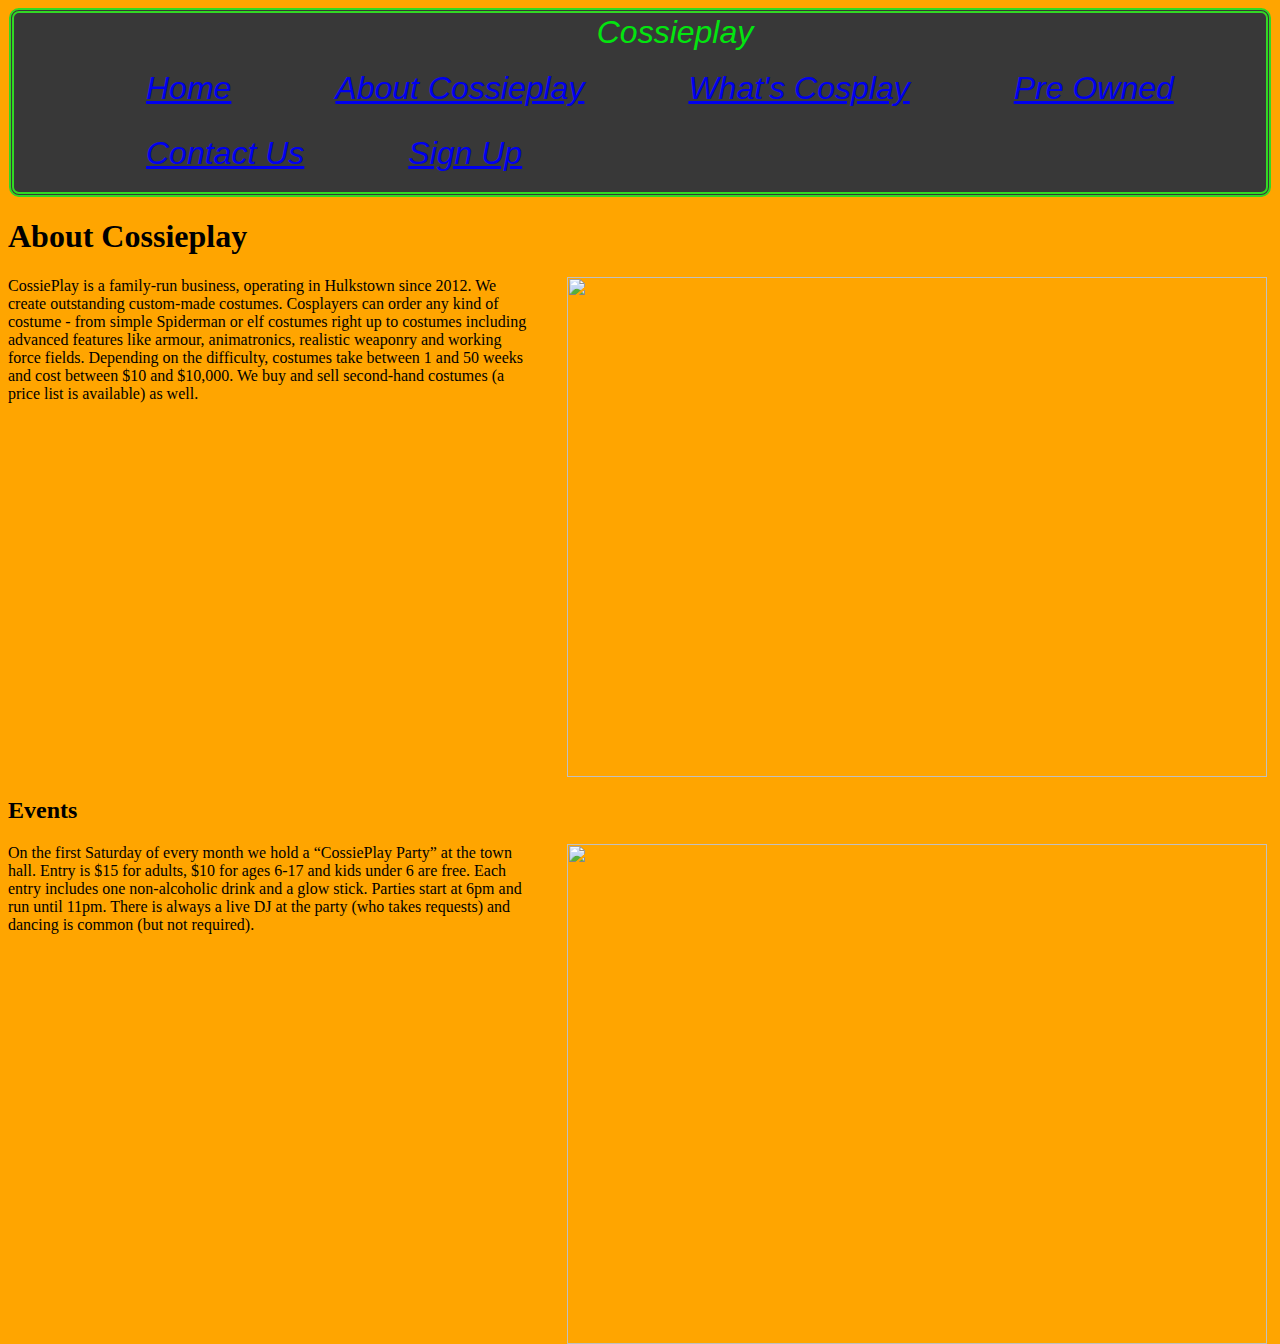
==== cossieplay website/about-cossieplay.html @ c479ff50 "Added files via upload" ====
<!doctype html>
<html>
<head>
<meta charset="utf-8">
<title>about-cossieplay</title>
<link href="mainstyles.css" rel="stylesheet" type="text/css">
</head>
<header><strong>Cossieplay</strong>
 <ul>
  <li> <a href="index.html"><div>Home</div></a></li>
  <li><a href="about-cossieplay.html"><div>About Cossieplay</div></a></li>
  <li><a href="whats-cosplay.html"><div>What's Cosplay</div></a></li>
  <li><a href="second-hand-custumes.html"><div>Pre Owned</div></a></li>
  <li><a href="contact-us.html"><div>Contact Us</div></a></li>
  <li><a href="sign-up.html"><div>Sign Up</div></a></li>
 </ul>
</header>
<body>
<h1>About Cossieplay</h1>
<img src="images/book-fair-678264_1280.jpg" alt="" width="700" height="500" class="imgright"/>
<p>
CossiePlay is a family-run business, operating in Hulkstown since 2012. We create outstanding custom-made costumes. Cosplayers can order any kind of costume - from simple Spiderman or elf costumes right up to costumes including advanced features like armour, animatronics, realistic weaponry and working force fields. Depending on the difficulty, costumes take between 1 and 50 weeks and cost between $10 and $10,000.
We buy and sell second-hand costumes (a price list is available) as well.</p>
<div class="clearall"></div>
<h2> Events </h2>
<img src="images/party-1506740-640x480.jpg" alt="" width="700" height="500" class="imgright"/>
<p>On the first Saturday of every month we hold a “CossiePlay Party” at the town hall. Entry is $15 for adults, $10 for ages 6-17 and kids under 6 are free. Each entry includes one non-alcoholic drink and a glow stick. Parties start at 6pm and run until 11pm. There is always a live DJ at the party (who takes requests) and dancing is common (but not required).
</p>
</body>
</html>
---- cossieplay website/mainstyles.css ----
header {
	border: thick double #32D924;
	margin-bottom: 1px;
	padding-top: 1px;
	padding-bottom: 1px;
	padding-left: 1px;
	padding-right: 1px;
	margin-top: 1px;
	margin-left: 1px;
	margin-right: 1px;
	color: #03E50F;
	text-align: center;
	font-weight: 100;
	font-size: 200%;
	border-bottom-left-radius: 150px;
	border-bottom-right-radius: 150px;
	background-color: #383838;
	border-radius: 10px;
	float: none;
	overflow-x: hidden;
	overflow-y: hidden;
	visibility: inherit;
	-webkit-box-sizing: border-box;
	-moz-box-sizing: border-box;
	box-sizing: border-box;
	font-family: "Gill Sans", "Gill Sans MT", "Myriad Pro", "DejaVu Sans Condensed", Helvetica, Arial, sans-serif;
	font-style: oblique;
	text-indent: 70px;
}
ul {
	list-style-type: none;
	margin: 5px;
	overflow: hidden;
	top: 0;
	left: 0;
	color: #DB1B1E;
}
li {
	float: left;
	border-right: 2px solid #383838;
	padding: 14px 16px;
}
#nav li a:hover {
	color: white;
}
body {
	background-color: orange;
}

.imgright {
	float: right;
	margin-top: 0px;
	margin-left: 20px;
	margin-right: 5px;
	padding-top: 0px;
	padding-left: 20px;
}
.clearall {
	clear:both;
}
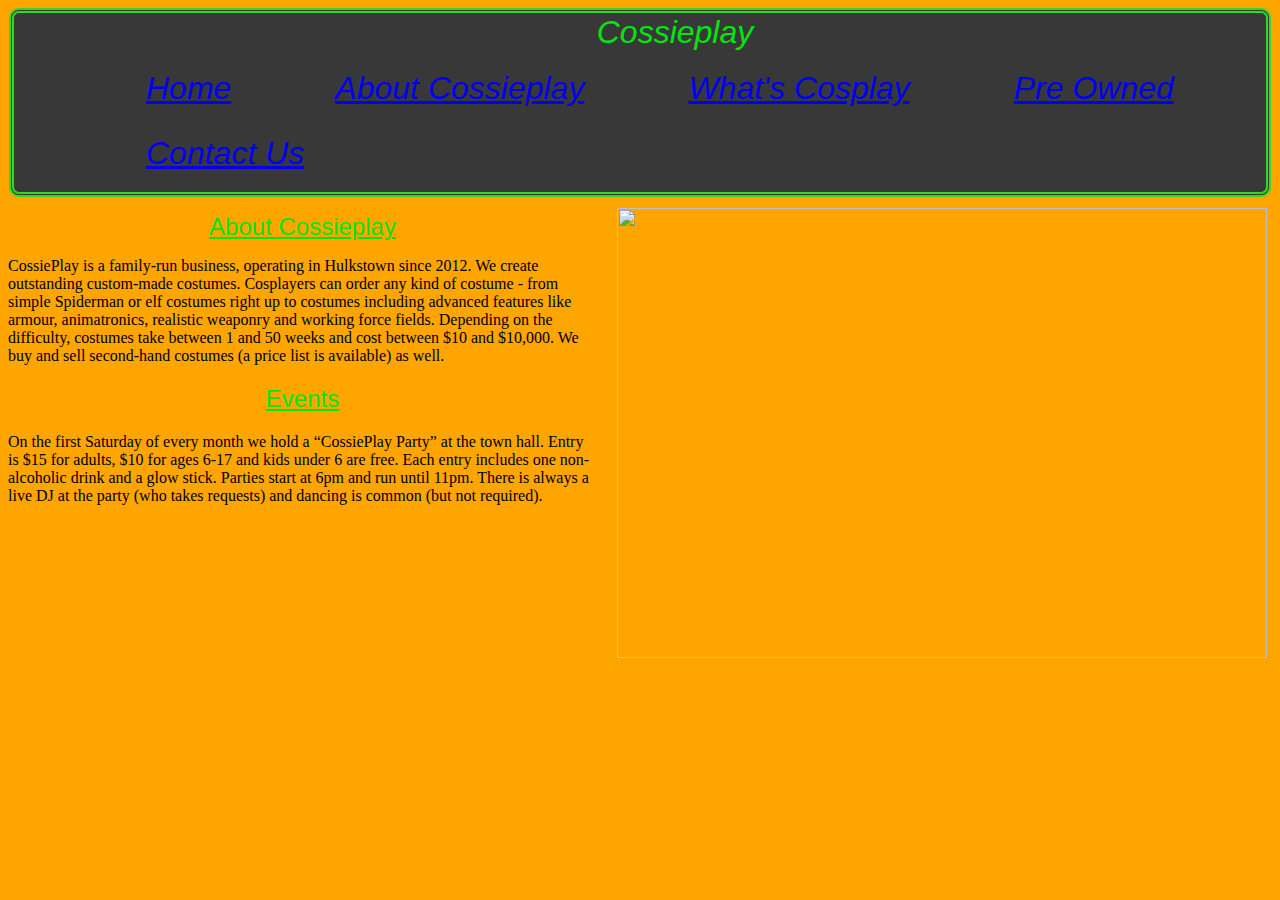
==== commit f4553420: "Added files via upload" ====
--- a/cossieplay website/about-cossieplay.html
+++ b/cossieplay website/about-cossieplay.html
@@ -2,28 +2,29 @@
 <html>
 <head>
 <meta charset="utf-8">
-<title>about-cossieplay</title>
+<title>about cossieplay</title>
 <link href="mainstyles.css" rel="stylesheet" type="text/css">
 </head>
 <header><strong>Cossieplay</strong>
+ <div id="nav">
  <ul>
   <li> <a href="index.html"><div>Home</div></a></li>
   <li><a href="about-cossieplay.html"><div>About Cossieplay</div></a></li>
   <li><a href="whats-cosplay.html"><div>What's Cosplay</div></a></li>
   <li><a href="second-hand-custumes.html"><div>Pre Owned</div></a></li>
   <li><a href="contact-us.html"><div>Contact Us</div></a></li>
-  <li><a href="sign-up.html"><div>Sign Up</div></a></li>
  </ul>
+ </div>
 </header>
 <body>
-<h1>About Cossieplay</h1>
-<img src="images/book-fair-678264_1280.jpg" alt="" width="700" height="500" class="imgright"/>
+<img src="images/book-fair-678264_1280.jpg" alt="" width="650" height="450" class="imgright"/>
+<h1 class="h7">About Cossieplay</h1>
+
 <p>
 CossiePlay is a family-run business, operating in Hulkstown since 2012. We create outstanding custom-made costumes. Cosplayers can order any kind of costume - from simple Spiderman or elf costumes right up to costumes including advanced features like armour, animatronics, realistic weaponry and working force fields. Depending on the difficulty, costumes take between 1 and 50 weeks and cost between $10 and $10,000.
 We buy and sell second-hand costumes (a price list is available) as well.</p>
-<div class="clearall"></div>
-<h2> Events </h2>
-<img src="images/party-1506740-640x480.jpg" alt="" width="700" height="500" class="imgright"/>
+
+<h2 class="h7"> Events </h2>
 <p>On the first Saturday of every month we hold a “CossiePlay Party” at the town hall. Entry is $15 for adults, $10 for ages 6-17 and kids under 6 are free. Each entry includes one non-alcoholic drink and a glow stick. Parties start at 6pm and run until 11pm. There is always a live DJ at the party (who takes requests) and dancing is common (but not required).
 </p>
 </body>
--- a/cossieplay website/mainstyles.css
+++ b/cossieplay website/mainstyles.css
@@ -27,7 +27,7 @@
 	font-style: oblique;
 	text-indent: 70px;
 }
-ul {
+#nav ul {
 	list-style-type: none;
 	margin: 5px;
 	overflow: hidden;
@@ -35,7 +35,7 @@
 	left: 0;
 	color: #DB1B1E;
 }
-li {
+#nav li {
 	float: left;
 	border-right: 2px solid #383838;
 	padding: 14px 16px;
@@ -47,15 +47,104 @@
 	background-color: orange;
 }
 
+.imgleft {
+	float:left;
+	margin-top: 10px;
+	margin-left: 5px;
+	margin-right: 5px;
+	padding-top: 0px;
+	padding-left: px;
+}
+	
 .imgright {
 	float: right;
-	margin-top: 0px;
-	margin-left: 20px;
+	margin-top: 10px;
+	margin-left: 5px;
 	margin-right: 5px;
 	padding-top: 0px;
-	padding-left: 20px;
+	padding-left: 15px;
 }
 .clearall {
 	clear:both;
 }
+.call {
+	animation: running;
+	float: none;
+	color: #002CFF;
+	font-family: Cambria, "Hoefler Text", "Liberation Serif", Times, "Times New Roman", serif;
+	font-style: oblique;
+	font-weight: bolder;
+	font-size: xx-large;
+	border: thick solid #FD0004;
+	border-collapse: collapse;
+	padding-top: 0px;
+	text-align: center;
+	background-color: #FF0004;
+	margin-right: 1050px;
+	margin-top: 10px;
+	margin-left: 150px;
+}
+.h1 {
+	font-weight: 400;
+	color: #03E50F;
+	font-family:"Gill Sans", "Gill Sans MT", "Myriad Pro", "DejaVu Sans Condensed", Helvetica, Arial, sans-serif;
+	font-style: normal;
+	font-size: large;
+	text-align: left;
+	text-decoration: underline;	
+}
+.h2 {
+	font-weight: 900;
+	color: #03E50F;
+	font-family:"Gill Sans", "Gill Sans MT", "Myriad Pro", "DejaVu Sans Condensed", Helvetica, Arial, sans-serif;
+	font-style: normal;
+	font-size: x-large;
+	text-align: left;
+	text-decoration: underline;}
 
+.h3{ font-weight: 400;
+	color: #03E50F;
+	font-family:"Gill Sans", "Gill Sans MT", "Myriad Pro", "DejaVu Sans Condensed", Helvetica, Arial, sans-serif;
+	font-style: normal;
+	font-size: large;
+	text-align: center;
+	text-decoration: underline;
+	}
+.h5 {
+	font-weight: 400;
+	color: #03E50F;
+	font-family:"Gill Sans", "Gill Sans MT", "Myriad Pro", "DejaVu Sans Condensed", Helvetica, Arial, sans-serif;
+	font-style: normal;
+	font-size: large;
+	text-align: left;
+	text-decoration: underline;	 
+}
+	
+.center {
+	padding-left: 20px;
+	text-align: center;
+}
+#footer {
+	list-style-type: none;
+	padding-top: 31em;
+	display: flex;
+	
+}
+.h6 {
+	font-weight: 400;
+	color: #03E50F;
+	font-family:"Gill Sans", "Gill Sans MT", "Myriad Pro", "DejaVu Sans Condensed", Helvetica, Arial, sans-serif;
+	font-style: normal;
+	font-size: x-large;
+	text-align: left;
+	text-decoration: underline;
+}
+.h7{font-weight: 400;
+	color: #03E50F;
+	font-family:"Gill Sans", "Gill Sans MT", "Myriad Pro", "DejaVu Sans Condensed", Helvetica, Arial, sans-serif;
+	font-style: normal;
+	font-size: x-large;
+	text-align: Center;
+	text-decoration: underline;}
+	
+	
